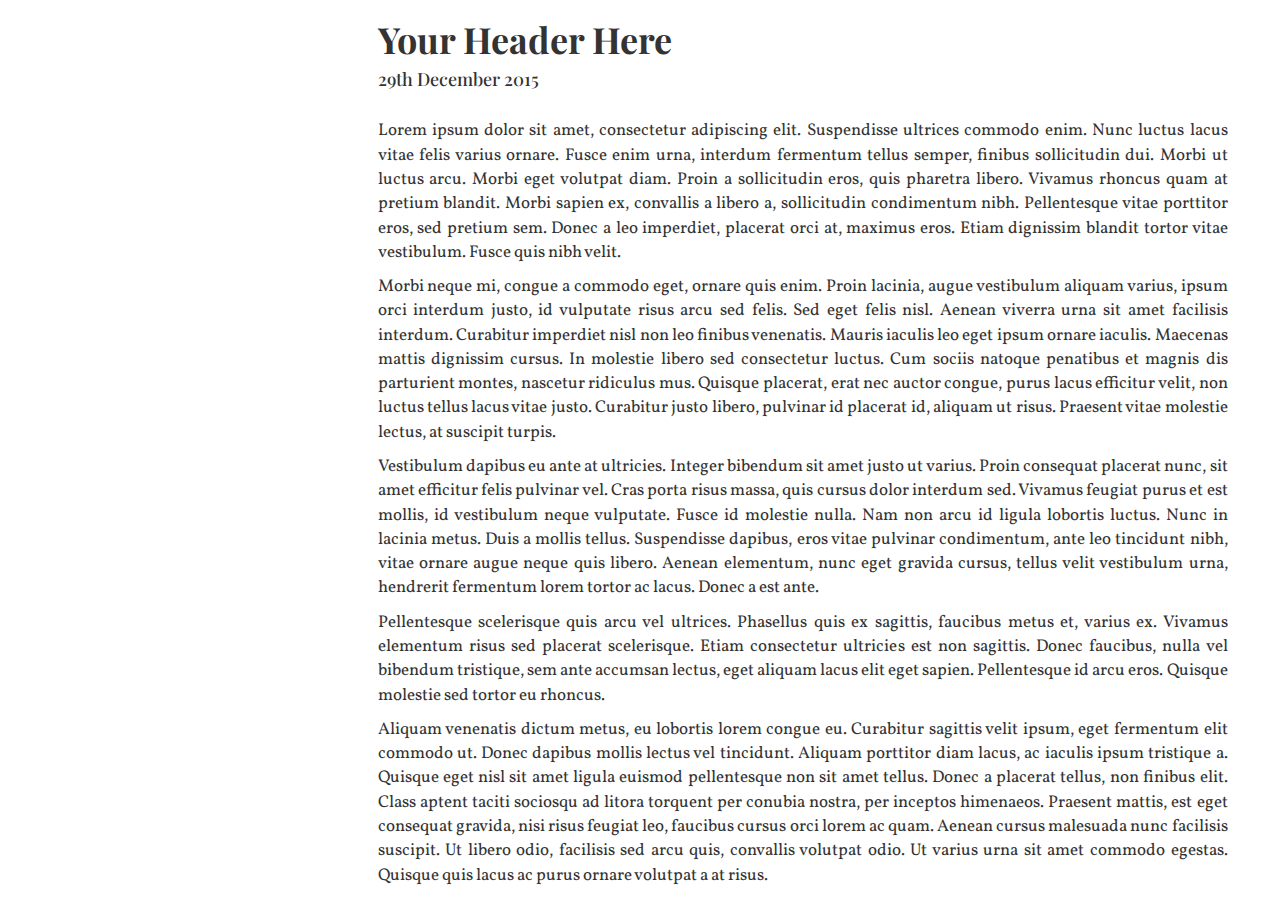
==== posts/template.html @ 7a9b5e28 "Blog with mock posts" ====
<!DOCTYPE html>
<html >
  <head>
    <meta charset="UTF-8">
    <title>Post Template</title>
    <link rel='stylesheet prefetch' href='http://maxcdn.bootstrapcdn.com/bootstrap/3.3.5/css/bootstrap.min.css'>
    <link rel='stylesheet prefetch' href='https://cdnjs.cloudflare.com/ajax/libs/font-awesome/4.4.0/css/font-awesome.min.css'>
    <link rel='stylesheet prefetch' href='http://cdnjs.cloudflare.com/ajax/libs/animate.css/3.2.3/animate.min.css'>
    <link rel="stylesheet prefetch" href="../css/style.css">
  </head>

  <body>
    <div class="container-fluid">
    <aside></aside>
    <main class="post">
      <h1>Your Header Here</h1>
      <h4>29th December 2015</h4>
      <br>
      <article class="text-justify post">
      <p>Lorem ipsum dolor sit amet, consectetur adipiscing elit. Suspendisse ultrices commodo enim. Nunc luctus lacus vitae felis varius ornare. Fusce enim urna, interdum fermentum tellus semper, finibus sollicitudin dui. Morbi ut luctus arcu. Morbi eget volutpat diam. Proin a sollicitudin eros, quis pharetra libero. Vivamus rhoncus quam at pretium blandit. Morbi sapien ex, convallis a libero a, sollicitudin condimentum nibh. Pellentesque vitae porttitor eros, sed pretium sem. Donec a leo imperdiet, placerat orci at, maximus eros. Etiam dignissim blandit tortor vitae vestibulum. Fusce quis nibh velit.</p>

      <p>Morbi neque mi, congue a commodo eget, ornare quis enim. Proin lacinia, augue vestibulum aliquam varius, ipsum orci interdum justo, id vulputate risus arcu sed felis. Sed eget felis nisl. Aenean viverra urna sit amet facilisis interdum. Curabitur imperdiet nisl non leo finibus venenatis. Mauris iaculis leo eget ipsum ornare iaculis. Maecenas mattis dignissim cursus. In molestie libero sed consectetur luctus. Cum sociis natoque penatibus et magnis dis parturient montes, nascetur ridiculus mus. Quisque placerat, erat nec auctor congue, purus lacus efficitur velit, non luctus tellus lacus vitae justo. Curabitur justo libero, pulvinar id placerat id, aliquam ut risus. Praesent vitae molestie lectus, at suscipit turpis.</p>

      <p>Vestibulum dapibus eu ante at ultricies. Integer bibendum sit amet justo ut varius. Proin consequat placerat nunc, sit amet efficitur felis pulvinar vel. Cras porta risus massa, quis cursus dolor interdum sed. Vivamus feugiat purus et est mollis, id vestibulum neque vulputate. Fusce id molestie nulla. Nam non arcu id ligula lobortis luctus. Nunc in lacinia metus. Duis a mollis tellus. Suspendisse dapibus, eros vitae pulvinar condimentum, ante leo tincidunt nibh, vitae ornare augue neque quis libero. Aenean elementum, nunc eget gravida cursus, tellus velit vestibulum urna, hendrerit fermentum lorem tortor ac lacus. Donec a est ante.</p>

      <p>Pellentesque scelerisque quis arcu vel ultrices. Phasellus quis ex sagittis, faucibus metus et, varius ex. Vivamus elementum risus sed placerat scelerisque. Etiam consectetur ultricies est non sagittis. Donec faucibus, nulla vel bibendum tristique, sem ante accumsan lectus, eget aliquam lacus elit eget sapien. Pellentesque id arcu eros. Quisque molestie sed tortor eu rhoncus.</p>

      <p>Aliquam venenatis dictum metus, eu lobortis lorem congue eu. Curabitur sagittis velit ipsum, eget fermentum elit commodo ut. Donec dapibus mollis lectus vel tincidunt. Aliquam porttitor diam lacus, ac iaculis ipsum tristique a. Quisque eget nisl sit amet ligula euismod pellentesque non sit amet tellus. Donec a placerat tellus, non finibus elit. Class aptent taciti sociosqu ad litora torquent per conubia nostra, per inceptos himenaeos. Praesent mattis, est eget consequat gravida, nisi risus feugiat leo, faucibus cursus orci lorem ac quam. Aenean cursus malesuada nunc facilisis suscipit. Ut libero odio, facilisis sed arcu quis, convallis volutpat odio. Ut varius urna sit amet commodo egestas. Quisque quis lacus ac purus ornare volutpat a at risus.</p>
    </article>
    <div id="disqus_thread"></div>
    </main>
    </div>
    <script src='http://cdnjs.cloudflare.com/ajax/libs/jquery/2.1.3/jquery.min.js'></script>
    <script src="../js/posts.js"></script>
  </body>
</html>
---- css/style.css ----
@import url(https://fonts.googleapis.com/css?family=Playfair+Display:400,700);
@import url(https://fonts.googleapis.com/css?family=Vollkorn:400,400italic,700);

/* -------- LAYOUT ---------*/
aside {
  position:fixed;
  height:100%;
  width: 25%; 
  top:0;
  left:0;
  padding: 5% 2% 0%;
  background-image: url("http://femmebot.github.io/google-type/images/space.jpg");
  background-size: cover;
  color: white;
}

main {
  margin-left: 25%;
  padding: 0% 3% 0% 4%;
}

.social-media {
  margin: 85% 0% 5% 20%;  
}

.snippet-text {
  margin: 2% 0 4%;
}

/* -------- TYPOGRAPHY ---------*/
#title {
  color: white !important;
  display: block;
  margin-bottom: 10%;
}

p, .snippet-text {
  font-size: 17px;
  font-family: 'Vollkorn';
}

#title:hover,
#title:focus {
    -webkit-animation: bounce 1s;
    animation: bounce 1s;
    text-decoration: none;
}

aside #title,
.post-snippet h3, h5,
.post h1, h4 {
  font-family: 'Playfair Display', serif;
}

aside #title,
.post-snippet h3, h5,
.post h1 {
  font-weight: 700; 
}

/* -------- ICONS ---------*/
i {
  color: white;
  padding: 6% 6% 1%;
}

i:hover {
    -webkit-animation: flip 1s;
    animation: flip 1s;
}

/* -------- LINKS ---------*/
a {
  color: #999380;
}

.post a:hover, 
.post-snippet a:hover {
  color: #999380;
  -webkit-animation: pulse 1s;
  animation: pulse 1s;
  text-decoration: none;
}
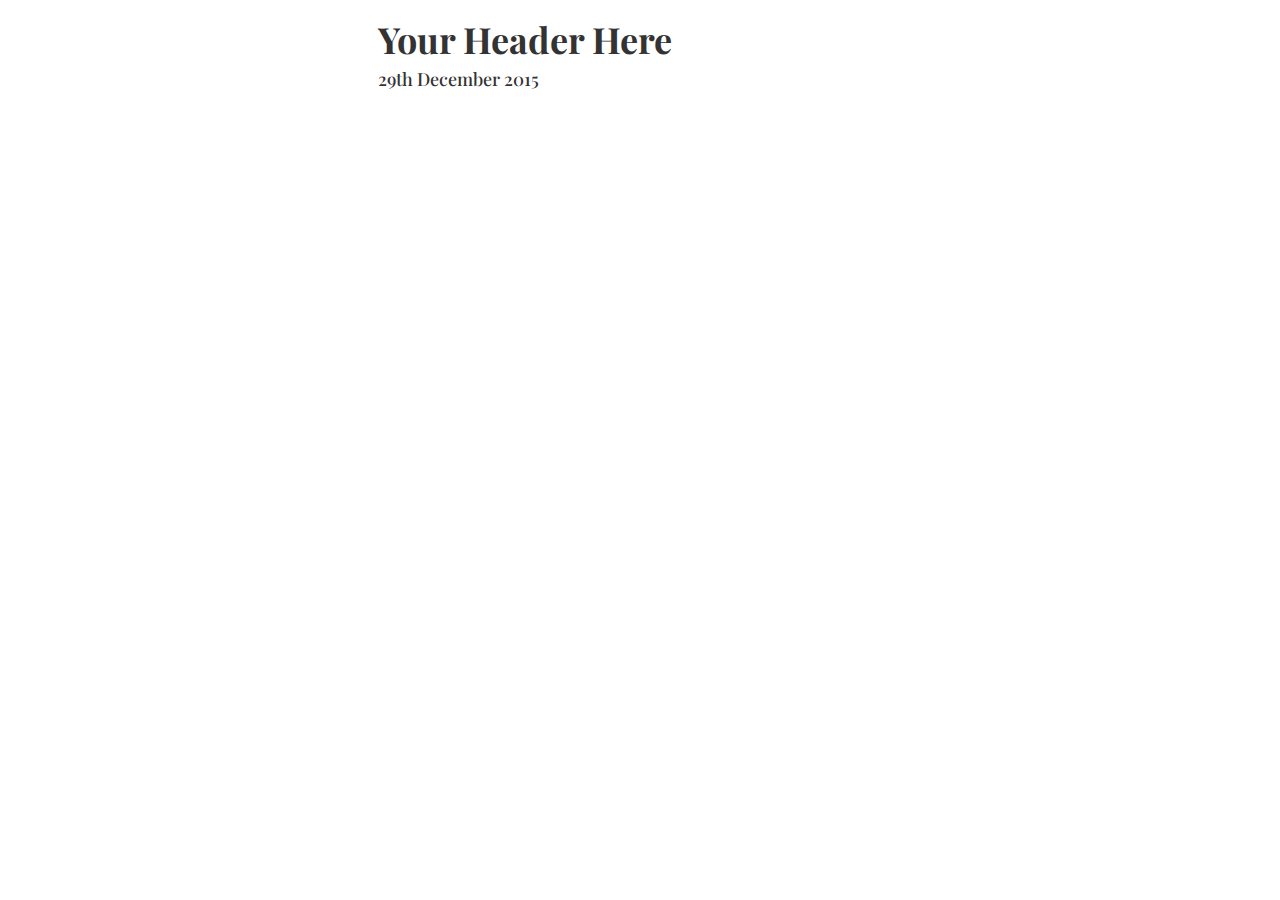
==== commit 16970bd2: "Converted post template from html to md" ====
--- a/posts/template.html
+++ b/posts/template.html
@@ -1,5 +1,4 @@
-<!DOCTYPE html>
-<html >
+<html>
   <head>
     <meta charset="UTF-8">
     <title>Post Template</title>
@@ -12,21 +11,9 @@
   <body>
     <div class="container-fluid">
     <aside></aside>
-    <main class="post">
+    <main class="post text-justify">
       <h1>Your Header Here</h1>
       <h4>29th December 2015</h4>
-      <br>
-      <article class="text-justify post">
-      <p>Lorem ipsum dolor sit amet, consectetur adipiscing elit. Suspendisse ultrices commodo enim. Nunc luctus lacus vitae felis varius ornare. Fusce enim urna, interdum fermentum tellus semper, finibus sollicitudin dui. Morbi ut luctus arcu. Morbi eget volutpat diam. Proin a sollicitudin eros, quis pharetra libero. Vivamus rhoncus quam at pretium blandit. Morbi sapien ex, convallis a libero a, sollicitudin condimentum nibh. Pellentesque vitae porttitor eros, sed pretium sem. Donec a leo imperdiet, placerat orci at, maximus eros. Etiam dignissim blandit tortor vitae vestibulum. Fusce quis nibh velit.</p>
-
-      <p>Morbi neque mi, congue a commodo eget, ornare quis enim. Proin lacinia, augue vestibulum aliquam varius, ipsum orci interdum justo, id vulputate risus arcu sed felis. Sed eget felis nisl. Aenean viverra urna sit amet facilisis interdum. Curabitur imperdiet nisl non leo finibus venenatis. Mauris iaculis leo eget ipsum ornare iaculis. Maecenas mattis dignissim cursus. In molestie libero sed consectetur luctus. Cum sociis natoque penatibus et magnis dis parturient montes, nascetur ridiculus mus. Quisque placerat, erat nec auctor congue, purus lacus efficitur velit, non luctus tellus lacus vitae justo. Curabitur justo libero, pulvinar id placerat id, aliquam ut risus. Praesent vitae molestie lectus, at suscipit turpis.</p>
-
-      <p>Vestibulum dapibus eu ante at ultricies. Integer bibendum sit amet justo ut varius. Proin consequat placerat nunc, sit amet efficitur felis pulvinar vel. Cras porta risus massa, quis cursus dolor interdum sed. Vivamus feugiat purus et est mollis, id vestibulum neque vulputate. Fusce id molestie nulla. Nam non arcu id ligula lobortis luctus. Nunc in lacinia metus. Duis a mollis tellus. Suspendisse dapibus, eros vitae pulvinar condimentum, ante leo tincidunt nibh, vitae ornare augue neque quis libero. Aenean elementum, nunc eget gravida cursus, tellus velit vestibulum urna, hendrerit fermentum lorem tortor ac lacus. Donec a est ante.</p>
-
-      <p>Pellentesque scelerisque quis arcu vel ultrices. Phasellus quis ex sagittis, faucibus metus et, varius ex. Vivamus elementum risus sed placerat scelerisque. Etiam consectetur ultricies est non sagittis. Donec faucibus, nulla vel bibendum tristique, sem ante accumsan lectus, eget aliquam lacus elit eget sapien. Pellentesque id arcu eros. Quisque molestie sed tortor eu rhoncus.</p>
-
-      <p>Aliquam venenatis dictum metus, eu lobortis lorem congue eu. Curabitur sagittis velit ipsum, eget fermentum elit commodo ut. Donec dapibus mollis lectus vel tincidunt. Aliquam porttitor diam lacus, ac iaculis ipsum tristique a. Quisque eget nisl sit amet ligula euismod pellentesque non sit amet tellus. Donec a placerat tellus, non finibus elit. Class aptent taciti sociosqu ad litora torquent per conubia nostra, per inceptos himenaeos. Praesent mattis, est eget consequat gravida, nisi risus feugiat leo, faucibus cursus orci lorem ac quam. Aenean cursus malesuada nunc facilisis suscipit. Ut libero odio, facilisis sed arcu quis, convallis volutpat odio. Ut varius urna sit amet commodo egestas. Quisque quis lacus ac purus ornare volutpat a at risus.</p>
-    </article>
     <div id="disqus_thread"></div>
     </main>
     </div>
